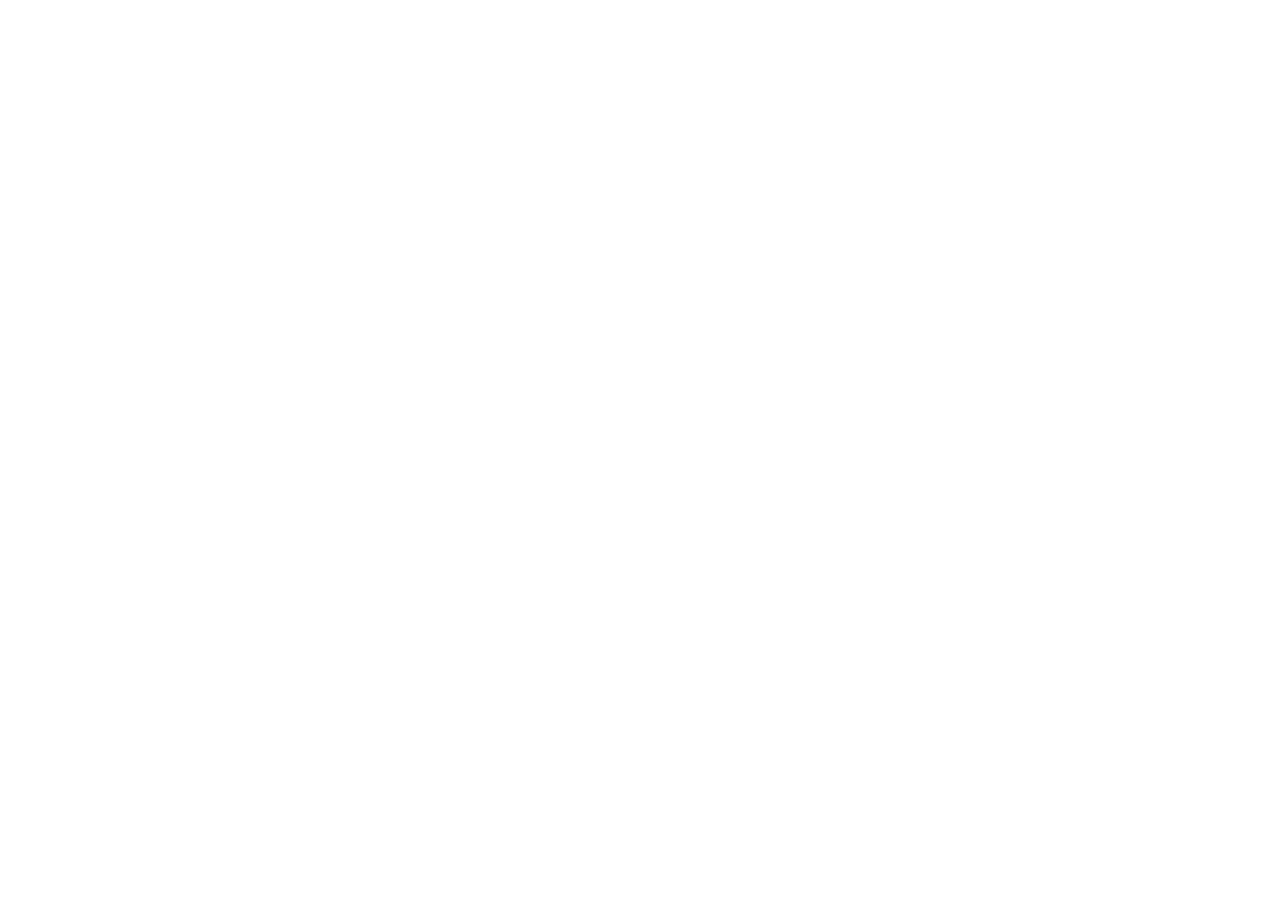
==== Survey Form/index.html @ 72355110 "added html and css files -linked css to html" ====
<!DOCTYPE html>
<html lang="en">
<head>
    <meta charset="UTF-8">
    <meta name="viewport" content="width=device-width, initial-scale=1.0">
    <link rel="stylesheet" href="styles.css">
    <title>Document</title>
</head>
<body>
    
</body>
</html>
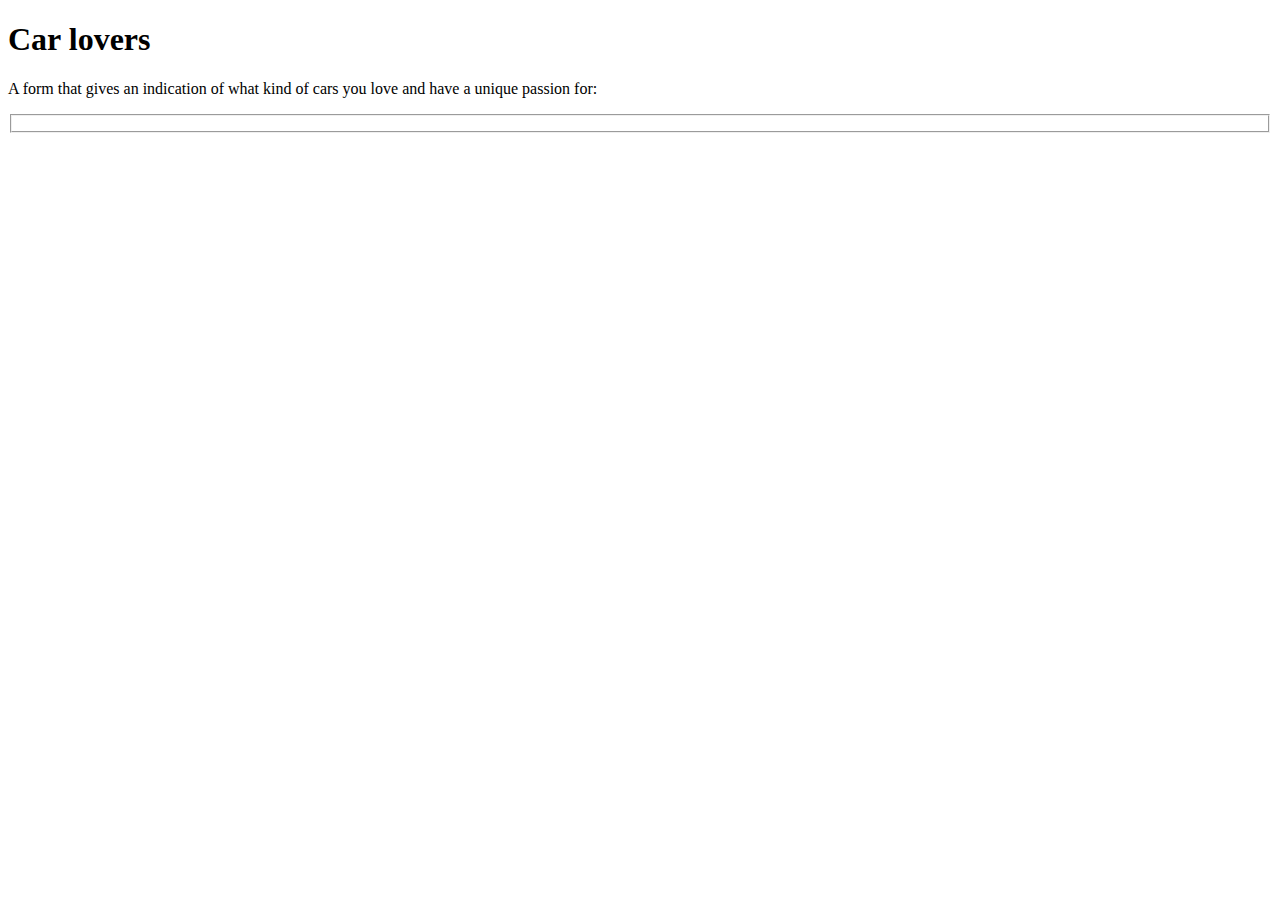
==== commit 0e1d61a1: "added title and p" ====
--- a/Survey Form/index.html
+++ b/Survey Form/index.html
@@ -4,9 +4,14 @@
     <meta charset="UTF-8">
     <meta name="viewport" content="width=device-width, initial-scale=1.0">
     <link rel="stylesheet" href="styles.css">
-    <title>Document</title>
+    <title>Survey Form</title>
 </head>
 <body>
-    
+    <h1 id="title">Car lovers</h1>
+    <p id="description">A form that gives an indication of what kind of cars you love and have a unique passion for:</p>
+
+    <form action="" id="survery-form">
+        <fieldset></fieldset>
+    </form>
 </body>
 </html>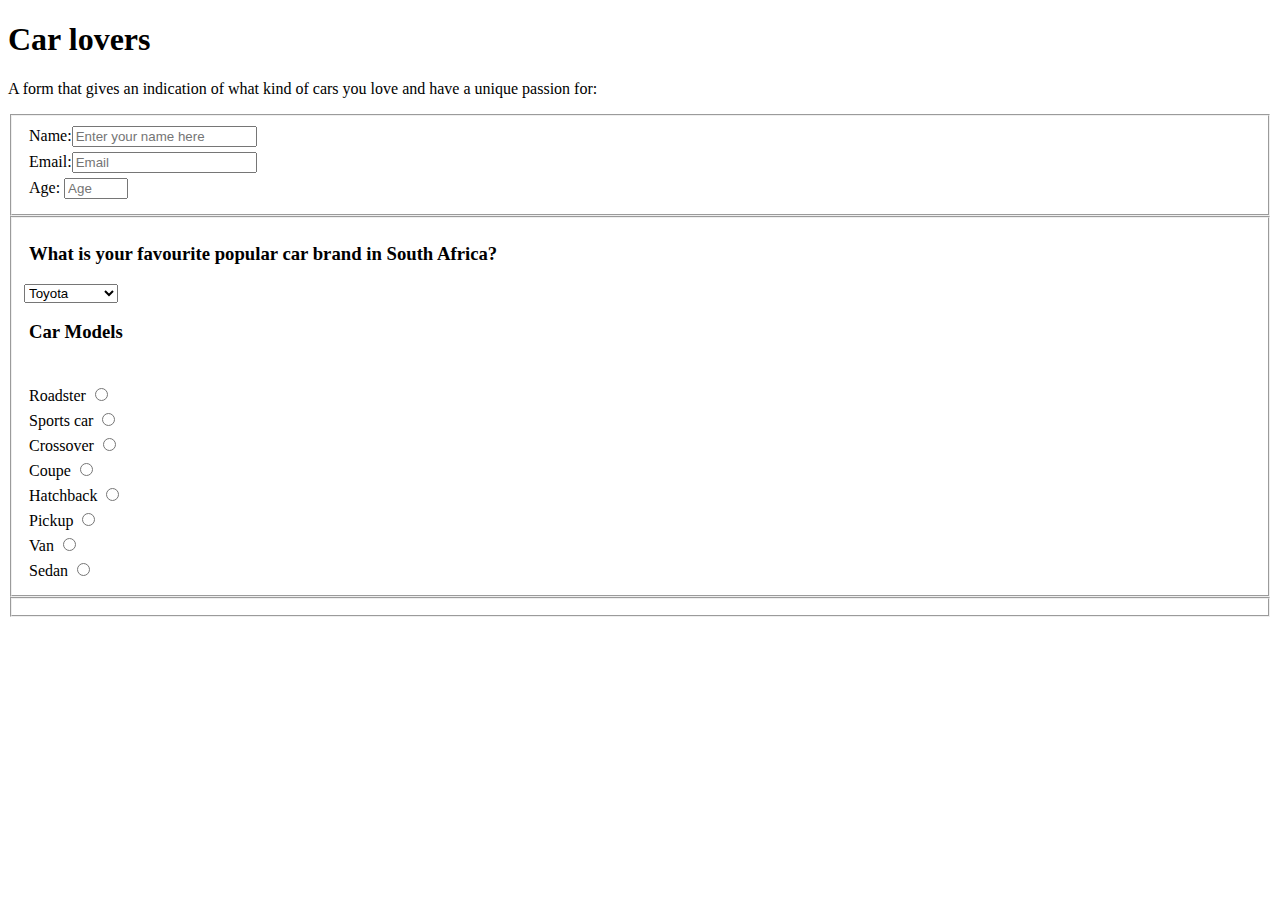
==== commit 78c3ef4f: "added inputs + radio inputs" ====
--- a/Survey Form/index.html
+++ b/Survey Form/index.html
@@ -10,8 +10,61 @@
     <h1 id="title">Car lovers</h1>
     <p id="description">A form that gives an indication of what kind of cars you love and have a unique passion for:</p>
 
+    <!-- Form -->
+
     <form action="" id="survery-form">
-        <fieldset></fieldset>
+        <fieldset>
+            <label id="name-label" for="name">Name:<input id="name" type="text" placeholder="Enter your name here" required></label>
+            <label id="email-label" for="email">Email:<input type="email" name="" id="email" placeholder="Email" required></label>
+            <label id="number-label" for="age">Age: <input type="number" min="10" max="120" placeholder="Age"></label>
+        </fieldset>
+        <fieldset>
+            <label for="cars"><h3> What is your favourite popular car brand in South Africa?</h3></label>
+            <select name="cars" id="dropdown">
+                <option value="Toyota">Toyota</option>
+                <option value="Volkswagen">Volkswagen</option>
+                <option value="Suzuki">Suzuki</option>
+                <option value="Nissan">Nissan</option>
+                <option value="Hyundai">Hyundai</option>
+                <option value="Renault">Renault</option>
+                <option value="Kia">Kia</option>
+                <option value="Ford">Ford</option>
+                <option value="Haval">Haval</option>
+                <option value="Isuzu">Isuzu</option>
+                <option value="Chery">Chery</option>
+                <option value="Citroen">Citroen</option>
+                <option value="Peugeot">Peugeot</option>
+                <option value="Mazda">Mazda</option>
+                <option value="Honda">Honda</option>
+                <option value="Mercedes">Mercedes</option>
+                <option value="Lexus">Lexus</option>
+                <option value="Jaguar">Jaguar</option>
+                <option value="Porshe">Porshe</option>
+                <option value="Fiat">Fiat</option>
+                <option value="BMW">BMW</option>
+                <option value="Audi">Audi</option>
+                <option value="Jeep">Jeep</option>
+                <option value="Land Rover">Land Rover</option>
+                <option value="Subaru">Subaru</option>
+                <option value="Smart">Smart</option>
+                <option value="Mitsubishi">Mitsubishi</option>
+            </select>
+
+            <label for="car-model"><h3>Car Models</h3></label>
+            <br>
+            <label for="">Roadster <input type="radio" name="car-type" id=""></label>
+            <label for="">Sports car <input type="radio" name="car-type" id=""></label>
+            <label for="">Crossover <input type="radio" name="car-type" id=""></label>
+            <label for="">Coupe <input type="radio" name="car-type" id=""></label>
+            <label for="">Hatchback <input type="radio" name="car-type" id=""></label>
+            <label for="">Pickup <input type="radio" name="car-type" id=""></label>
+            <label for="">Van <input type="radio" name="car-type" id=""></label>
+            <label for="">Sedan <input type="radio" name="car-type" id=""></label>
+        
+        </fieldset>
+        <fieldset>
+            
+        </fieldset>
     </form>
 </body>
 </html>--- a/Survey Form/styles.css
+++ b/Survey Form/styles.css
@@ -0,0 +1,4 @@
+label {
+    display: block;
+    margin: 5px;
+}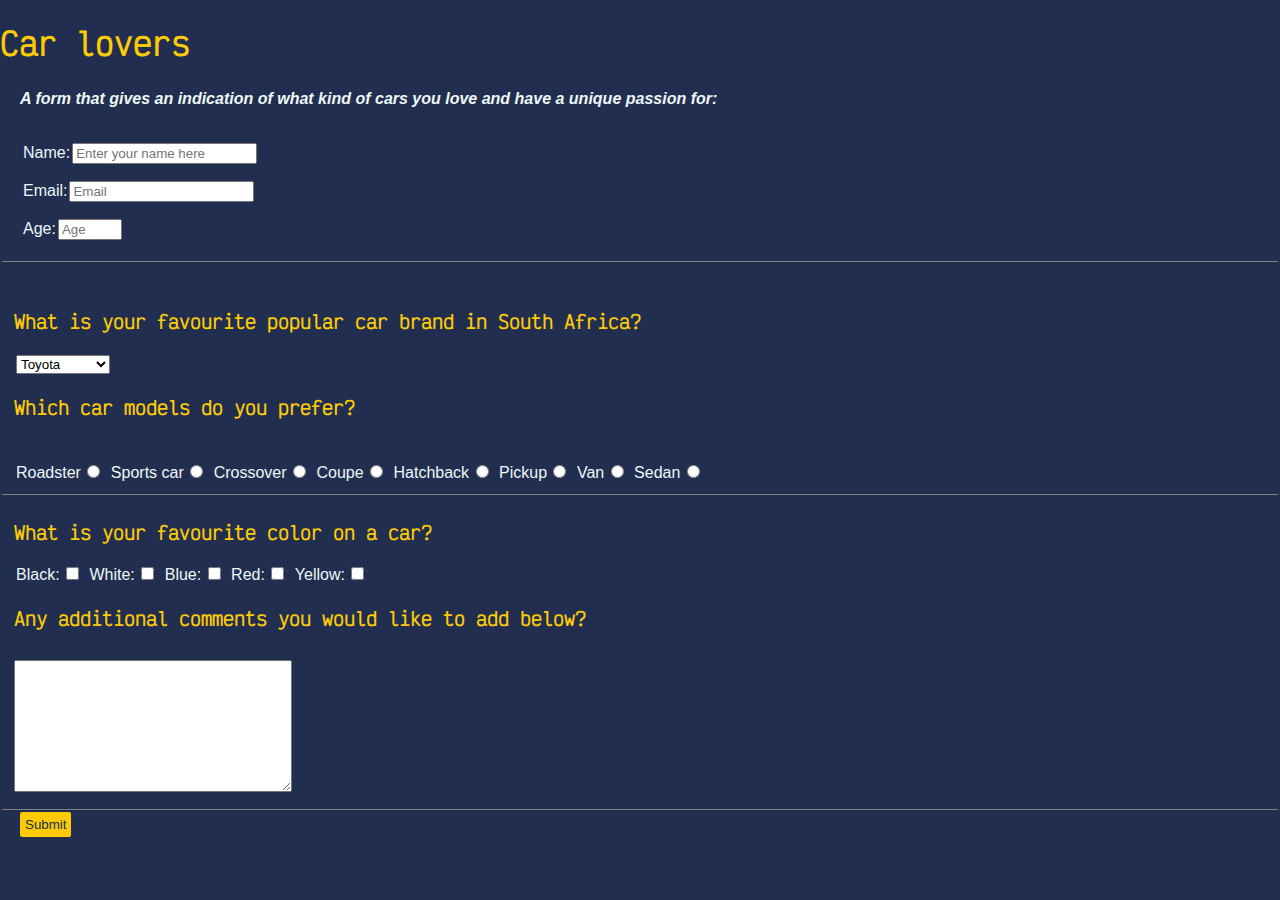
==== commit 8929cdfb: "added root colors css" ====
--- a/Survey Form/index.html
+++ b/Survey Form/index.html
@@ -3,6 +3,9 @@
 <head>
     <meta charset="UTF-8">
     <meta name="viewport" content="width=device-width, initial-scale=1.0">
+<link rel="preconnect" href="https://fonts.googleapis.com">
+<link rel="preconnect" href="https://fonts.gstatic.com" crossorigin>
+<link href="https://fonts.googleapis.com/css2?family=Victor+Mono:ital,wght@0,400;1,500&display=swap" rel="stylesheet">
     <link rel="stylesheet" href="styles.css">
     <title>Survey Form</title>
 </head>
@@ -13,12 +16,23 @@
     <!-- Form -->
 
     <form action="" id="survery-form">
-        <fieldset>
+        <fieldset class="details">
+
+            <div class='personal-details'>
             <label id="name-label" for="name">Name:<input id="name" type="text" placeholder="Enter your name here" required></label>
+            </div>
+
+            <div class='personal-details'>
             <label id="email-label" for="email">Email:<input type="email" name="" id="email" placeholder="Email" required></label>
-            <label id="number-label" for="age">Age: <input type="number" min="10" max="120" placeholder="Age"></label>
+            </div>
+            <div class='personal-details'>   
+        <label id="number-label" for="age">Age:<input type="number" min="10" max="120" placeholder="Age"></label>
+            </div>
+
         </fieldset>
-        <fieldset>
+
+<!-- FIELDSET 2 -->
+        <fieldset class='details 2'>
             <label for="cars"><h3> What is your favourite popular car brand in South Africa?</h3></label>
             <select name="cars" id="dropdown">
                 <option value="Toyota">Toyota</option>
@@ -50,21 +64,33 @@
                 <option value="Mitsubishi">Mitsubishi</option>
             </select>
 
-            <label for="car-model"><h3>Car Models</h3></label>
+    <label for="car-model"><h3>Which car models do you prefer?</h3></label>
             <br>
-            <label for="">Roadster <input type="radio" name="car-type" id=""></label>
-            <label for="">Sports car <input type="radio" name="car-type" id=""></label>
-            <label for="">Crossover <input type="radio" name="car-type" id=""></label>
-            <label for="">Coupe <input type="radio" name="car-type" id=""></label>
-            <label for="">Hatchback <input type="radio" name="car-type" id=""></label>
-            <label for="">Pickup <input type="radio" name="car-type" id=""></label>
-            <label for="">Van <input type="radio" name="car-type" id=""></label>
-            <label for="">Sedan <input type="radio" name="car-type" id=""></label>
+        <label for="">Roadster <input type="radio" name="car-type" id=""></label>
+        <label for="">Sports car <input type="radio" name="car-type" id=""></label>
+        <label for="">Crossover <input type="radio" name="car-type" id=""></label>
+        <label for="">Coupe <input type="radio" name="car-type" id=""></label>
+        <label for="">Hatchback <input type="radio" name="car-type" id=""></label>
+        <label for="">Pickup <input type="radio" name="car-type" id=""></label>
+        <label for="">Van <input type="radio" name="car-type" id=""></label>
+        <label for="">Sedan <input type="radio" name="car-type" id=""></label>
         
+    </fieldset>
+
+<!-- FIELDSET 3 -->
+        <fieldset class='details 3'>
+            <h3>What is your favourite color on a car?</h3>
+            <label for=''>Black: <input type='checkbox' name='car-color' value='black'></label>
+            <label for=''>White: <input type='checkbox' name='car-color' value='white'></label>
+            <label for=''>Blue: <input type='checkbox' name='car-color' value='blue'></label>
+            <label for=''>Red: <input type='checkbox' name='car-color' value='red'></label>
+            <label for=''>Yellow: <input type='checkbox' name='car-color' value='yellow'></label>
+            <h3>Any additional comments you would like to add below?</h3>
+            <textarea placeholder='Additional comments...'>
+            </textarea>
+
         </fieldset>
-        <fieldset>
-            
-        </fieldset>
+        <input type='submit' target='_blank'>
     </form>
 </body>
 </html>--- a/Survey Form/styles.css
+++ b/Survey Form/styles.css
@@ -1,4 +1,61 @@
-label {
-    display: block;
+:root {
+    --primary-color: #222E50;
+    --secondary-color:#FCCB06;
+    --white-color: #EDF7F6;
+}
+
+
+body {
+    font-family: 'Poppins', sans-serif;
+    font-size: 1rem;
+    font-weight: 400;
+    line-height: 1.4;
+    background-color: var(--primary-color);
+    color: var(--white-color);
+    margin: 0;
+}
+
+h1, h3 {
+    color: var(--secondary-color);
+    font-family: 'Victor Mono', monospace;
+    
+}
+
+p {
+    margin-left: 20px;
+    font-weight: bold;
+    font-style: italic;
+}
+
+fieldset {
+    border: none;
+    border-bottom: 1px solid grey;
+}
+
+.personal-details {
+    display: flex;
+    flex-direction: column;
+    align-items: left;
+    justify-content: center;
     margin: 5px;
-}+    padding: 2px;
+
+}
+
+label,input {
+    margin: 2px;
+}
+
+textarea {
+    margin-top: 10px;
+    padding: 50px;
+}
+
+input[type='submit']{
+    margin-left: 20px;
+    padding: 5px;
+    border-radius: 2px;
+    background-color: var(--secondary-color);
+    border-style: none;
+    color: var(--primary-color);
+}
